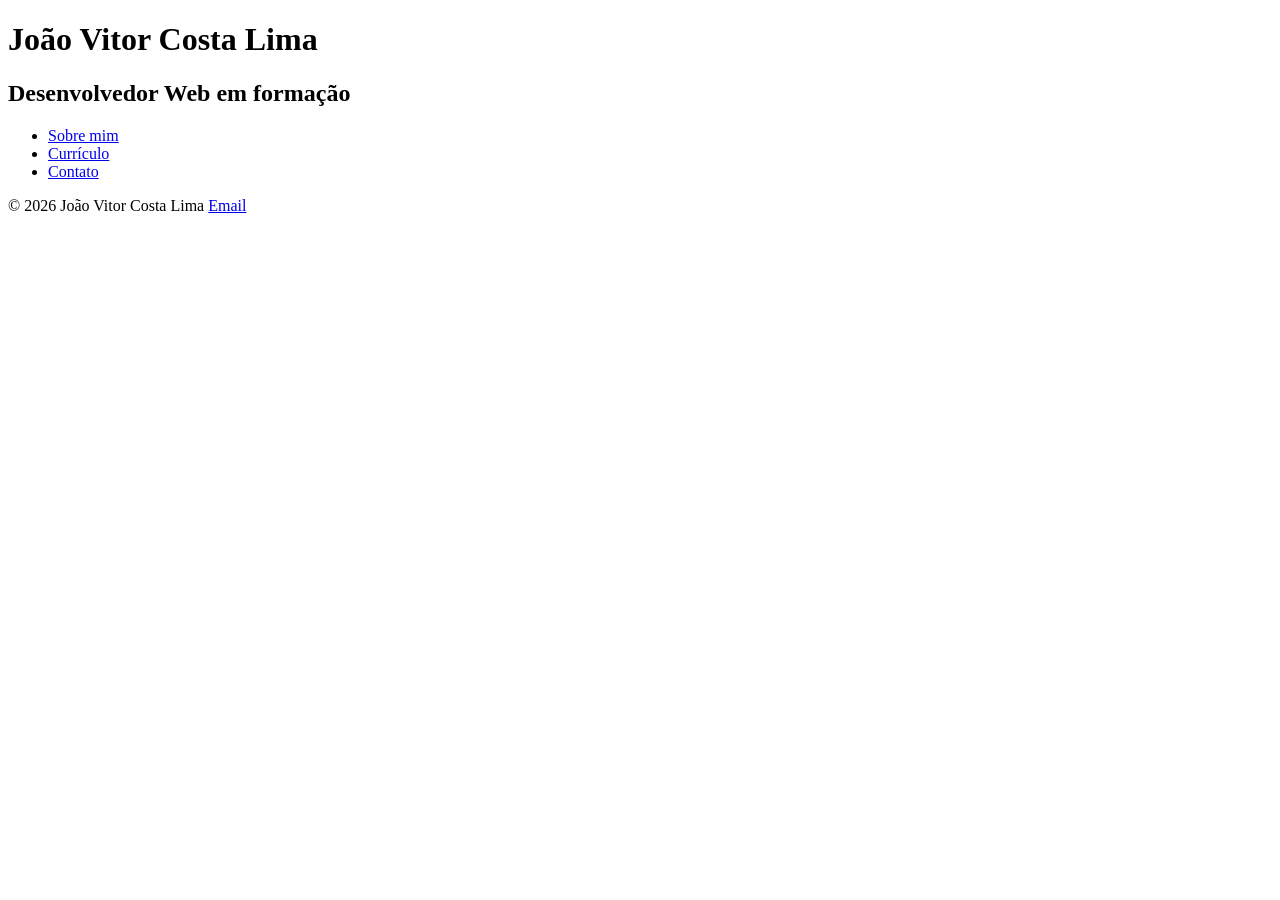
==== contato.html @ 8895e03e "Criação do contanto.html" ====
<!DOCTYPE html>
<html lang="en">

<head>
    <meta charset="UTF-8">
    <meta name="viewport" content="width=device-width, initial-scale=1.0">
    <title>Meu Contato</title>
</head>

<body>
    <header>
        <h1>João Vitor Costa Lima</h1>
        <h2>Desenvolvedor Web em formação</h2>
        <nav>
            <ul>
                <li><a href="index.html">Sobre mim</a></li>
                <li><a href="curriculo.html">Currículo</a></li>
                <li><a href="contato.html">Contato</a></li>
            </ul>
        </nav>
    </header>
    <footer>
        <p>
            &copy; 2026 João Vitor Costa Lima <a href="mailto:joao.v.lima218@aluno.senai.br">Email</a>
        </p>
    </footer>
</body>

</html>
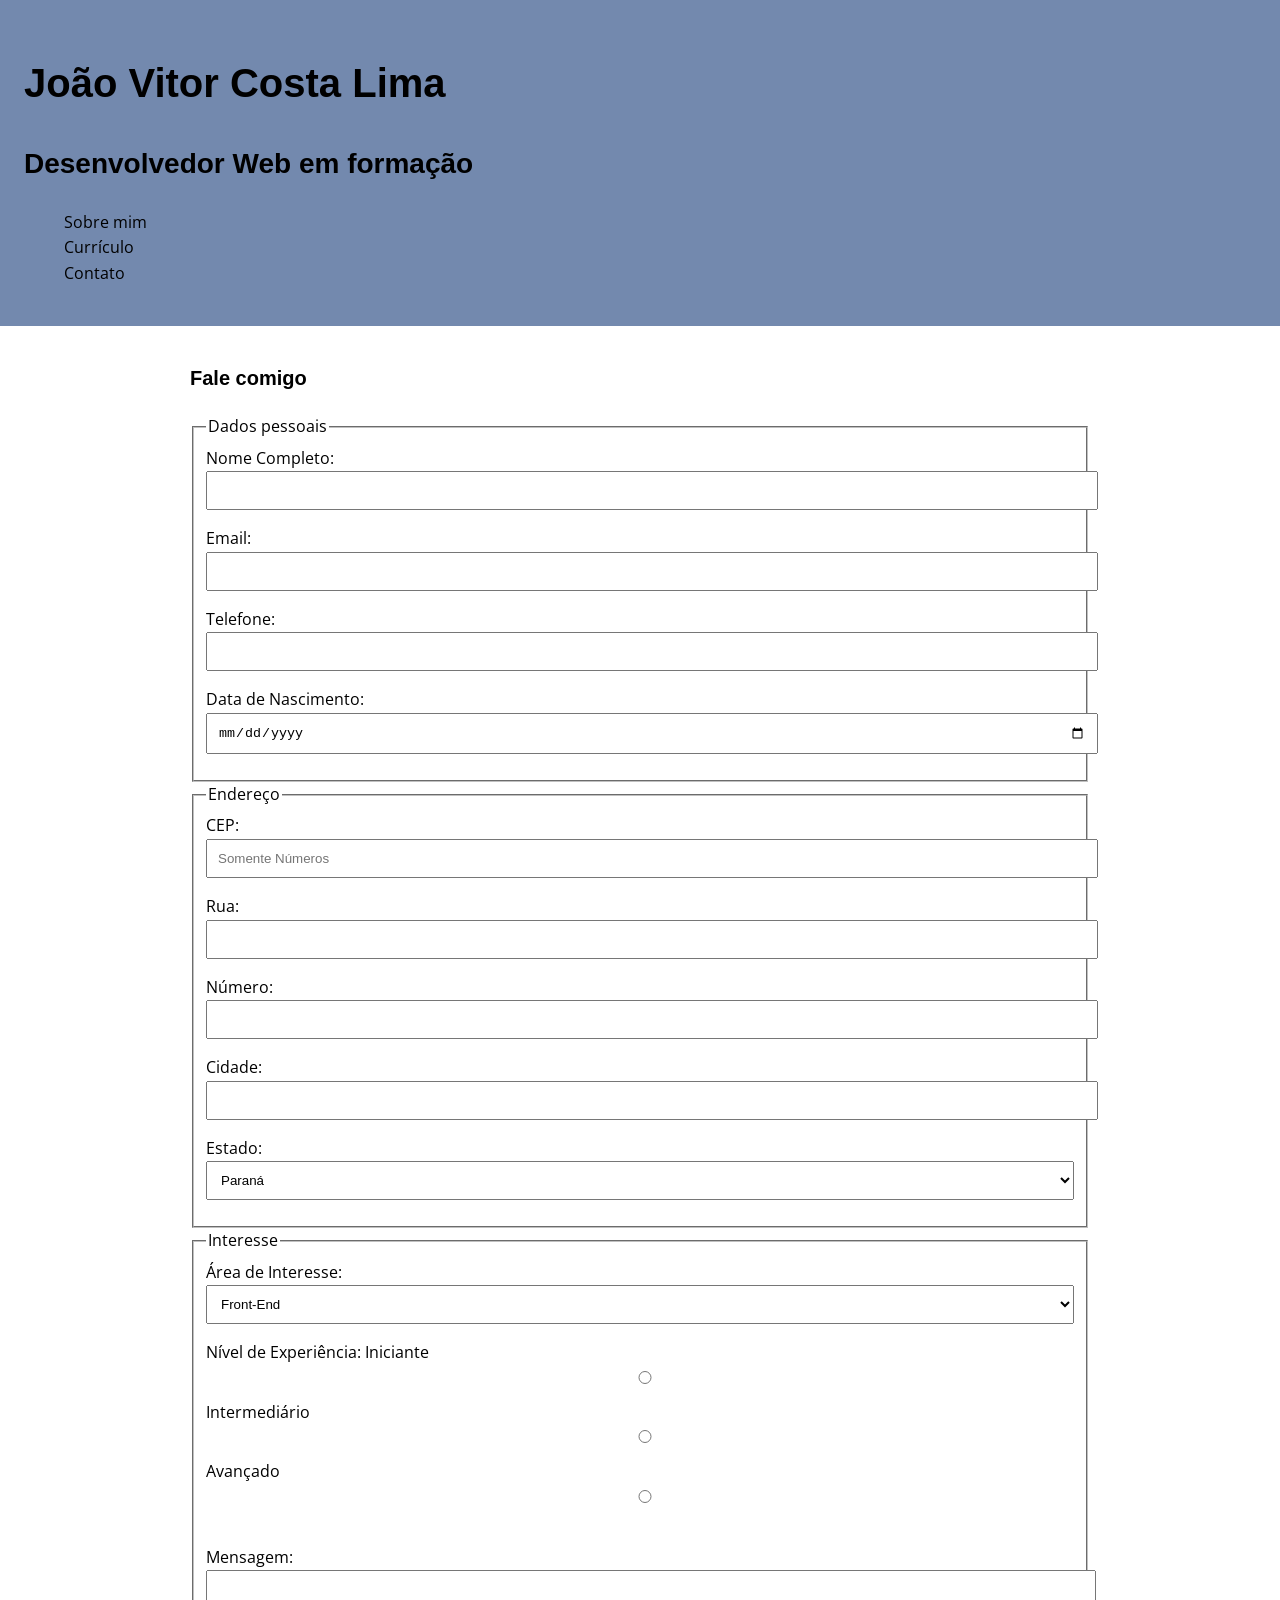
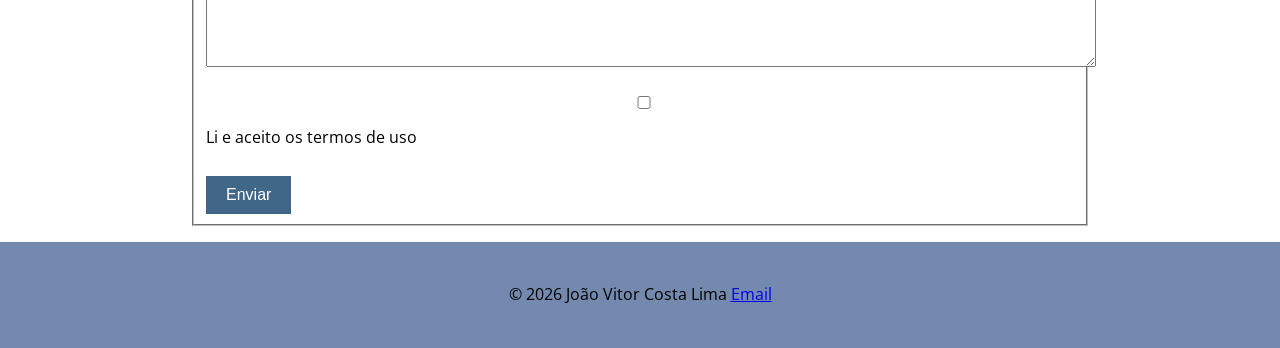
==== commit 23e6038c: "Feat:  criação/Implementação dos exercícios da aula 4" ====
--- a/contato.html
+++ b/contato.html
@@ -5,6 +5,10 @@
     <meta charset="UTF-8">
     <meta name="viewport" content="width=device-width, initial-scale=1.0">
     <title>Meu Contato</title>
+    <link rel="preconnect" href="https://fonts.googleapis.com">
+    <link rel="preconnect" href="https://fonts.gstatic.com" crossorigin>
+    <link href="https://fonts.googleapis.com/css2?family=Clarity+City:ital,wght@0,100..900;1,100..900&family=Open+Sans:ital,wght@0,300..800;1,300..800&display=swap" rel="stylesheet">
+    <link rel="stylesheet" href="/css/style.css">
 </head>
 
 <body>
@@ -19,6 +23,64 @@
             </ul>
         </nav>
     </header>
+    <main>
+        <section>
+            <h3>Fale comigo</h3>
+            <form action="#" method="post">
+                <fieldset>
+                    <legend>Dados pessoais</legend>
+                    <label for="nome">Nome Completo:</label>
+                    <input type="text" name="nome" id="nome" required minlength="3"><br>
+                    <label for="email">Email:</label>
+                    <input type="email" name="email" id="email"><br>
+                    <label for="telefone">Telefone:</label>
+                    <input type="tel" name="telefone" id="telefone"><br>
+                    <label for="Data_de_nascimento">Data de Nascimento:</label>
+                    <input type="date" name="Data_de_nascimento" id="Data_de_nascimento"><br>
+                </fieldset>
+                <fieldset>
+                    <legend>Endereço</legend>
+                    <label for="cep">CEP:</label>
+                    <input type="text" name="cep" id="cep" required pattern="[0-9]{8}" placeholder="Somente Números"><br>
+                    <label for="rua">Rua:</label>
+                    <input type="text" name="rua" id="rua"><br>
+                    <label for="numero">Número:</label>
+                    <input type="text" name="numero" id="numero" min="1" max="99999"><br>
+                    <label for="cidade">Cidade:</label>
+                    <input type="text" name="cidade" id="cidade"><br>
+                    <label for="estado">Estado:</label>
+                    <select name="estado" id="estado">
+                        <option value="PR">Paraná</option>
+                        <option value="SP">São Paulo</option>
+                        <option value="RJ">Rio de Janeiro</option>
+                        <option value="MG">Minas Gerais</option>
+                        <option value="ES">Espírito Santo</option>
+                    </select>
+                </fieldset>
+                <fieldset>
+                    <legend>Interesse</legend>
+                    <label for="Área de Interesse">Área de Interesse:</label>
+                    <select name="Área de Interesse" id="Área de Interesse" required>
+                        <option value="Front-End">Front-End</option>
+                        <option value="Back-End">Back-End</option>
+                        <option value="Banco_de_Dados">Banco de Dados</option>
+                        <option value="Full-Stack">Full-Stack</option>
+                    </select><br>
+                    <label for="Nível de Experiência">Nível de Experiência:</label>
+                    <label for="Iniciante">Iniciante</label>
+                    <input type="radio" name="Nível de Experiência" id="Iniciante">
+                    <label for="Intermediário">Intermediário</label>
+                    <input type="radio" name="Nível de Experiência" id="Intermediário">
+                    <label for="Avançado">Avançado</label>
+                    <input type="radio" name="Nível de Experiência" id="Avançado"><br><br>
+                    <label for="mensagem">Mensagem:</label><br>
+                    <textarea name="mensagem" id="mensagem" rows="5" maxlength="500"></textarea><br>
+                    <input type="checkbox" name="aceito" id="aceito" required>
+                    <label for="aceito">Li e aceito os termos de uso</label><br><br>
+                    <button type="submit">Enviar</button>
+                </fieldset>
+        </section>
+    </main>
     <footer>
         <p>
             &copy; 2026 João Vitor Costa Lima <a href="mailto:joao.v.lima218@aluno.senai.br">Email</a>
--- a/css/style.css
+++ b/css/style.css
@@ -0,0 +1,116 @@
+#81D2C7
+#000000
+#7389AE
+#416788
+
+* {
+    box-sizing: border-box;
+}
+
+ main {
+    width: 900px;
+    max-width: 100%;
+    margin: 0 auto;
+    padding: 16px;
+
+}
+body{
+    margin: 0;
+    font-size: 1rem;
+    line-height: 1.6;
+    font-family: 'Open Sans', sans-serif;
+}
+    header {
+        background-color: #7389AE;
+        color: #000000;
+        padding: 24px;
+    }
+
+    nav a {
+        text-decoration: none;
+        color: #000000;
+    }
+
+    nav a:hover {
+        background-color: #416788;
+        padding: 8px 12px;
+        border-radius: 6px;
+        
+    }
+
+    ul{
+        list-style: none;
+    }
+
+    table {
+        width: 100%;
+        border-collapse: collapse;
+    }
+    table, th, td {
+        border: 1px solid #000000;
+        padding: 12px;
+    }
+    input {
+        width: 100%;
+        padding: 10px;
+        margin-bottom: 16px;
+
+        outline: none; 
+    }
+    input :focus{
+        border-color: #416788;
+    }
+    
+    select {
+        width: 100%;
+        padding: 10px;
+        margin-bottom: 16px;
+    }
+    textarea {
+        width: 100%;
+        padding: 10px;
+        margin-bottom: 16px;
+    }
+
+    button {
+        background-color: #416788;
+        color: #ffffff;
+        border: none;
+        padding: 10px 20px;
+        cursor: pointer;
+        font-size: 16px;
+    }
+
+    .destaque {
+        background-color: #ffffff;
+        border-left: 4px solid #416788;
+        padding: 16px;
+    }
+
+    h1{
+        font-size: 2.5rem;
+        font-family: 'Clarity City', sans-serif;
+    }
+    h2{
+        font-size: 1.75rem;
+        font-family: 'Clarity City', sans-serif;
+    }
+    h3{
+        font-size: 1.25rem;
+        font-family: 'Clarity City', sans-serif;
+    }
+
+    :root {
+        --cor-suave: #B5BAD0;
+    }
+    tbody tr:nth-child(even) {
+
+    background: var(--cor-suave);
+    }
+
+    footer {
+        background-color: #7389AE;
+        color: #000000;
+        padding: 24px;
+        text-align: center;
+    }
